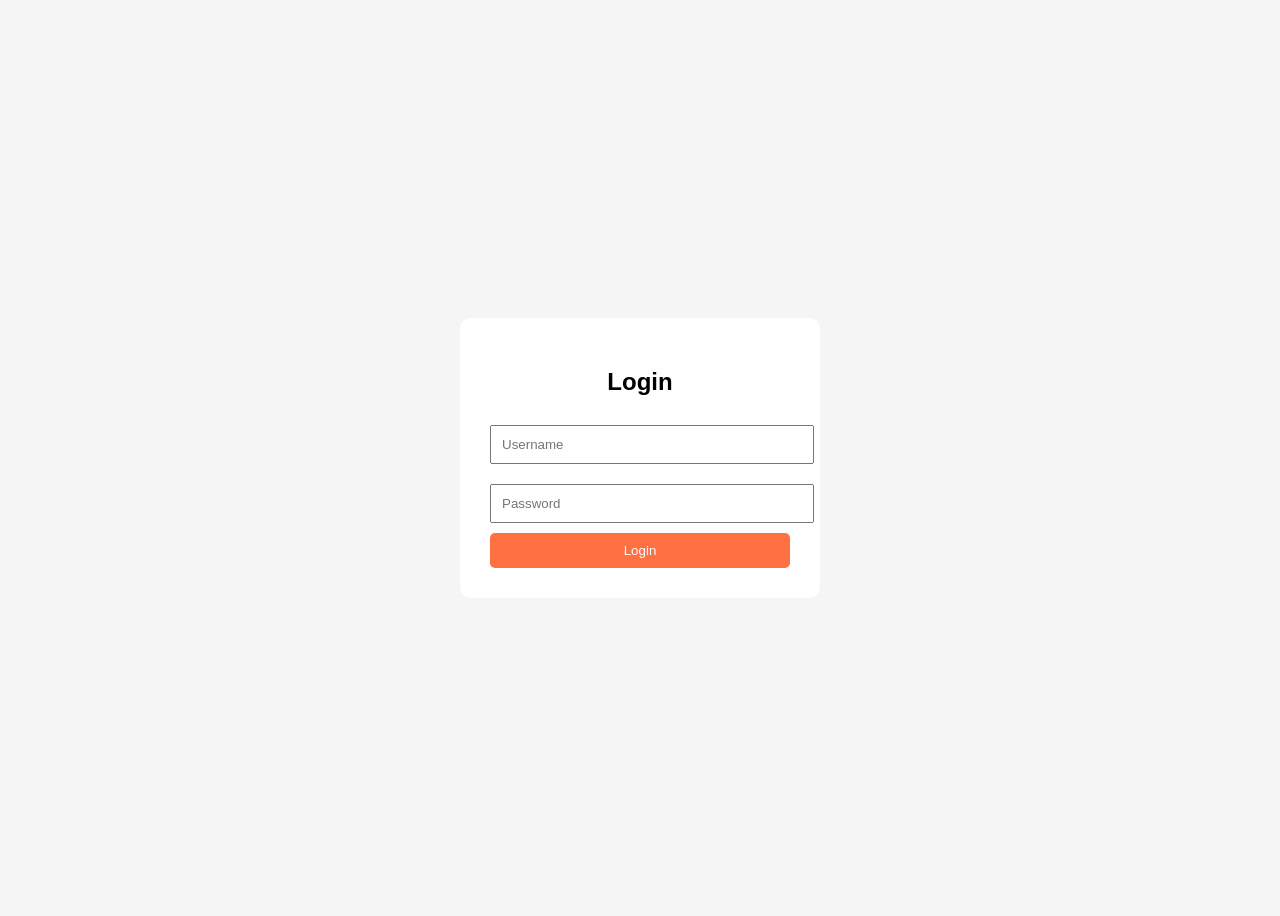
==== login.html @ 2da36586 "31 march" ====
<!DOCTYPE html>
<html lang="en">
<head>
  <meta charset="UTF-8">
  <title>Login - scipyHUT</title>
  <meta name="viewport" content="width=device-width, initial-scale=1.0">

  <style>
    body {
      font-family: Arial;
      display: flex;
      justify-content: center;
      align-items: center;
      height: 100vh;
      background: #f5f5f5;
    }

    .login-box {
      background: white;
      padding: 30px;
      border-radius: 10px;
      width: 300px;
      text-align: center;
    }

    input {
      width: 100%;
      margin: 10px 0;
      padding: 10px;
    }

    button {
      width: 100%;
      padding: 10px;
      background: #ff7043;
      color: white;
      border: none;
      border-radius: 5px;
    }
  </style>
</head>

<body>

<div class="login-box">
  <h2>Login</h2>

  <input type="text" placeholder="Username">
  <input type="password" placeholder="Password">

  <button onclick="login()">Login</button>
</div>

<script>
function login() {
  alert("Login successful");
  window.location.href = "index.html";
}
</script>

</body>
</html>
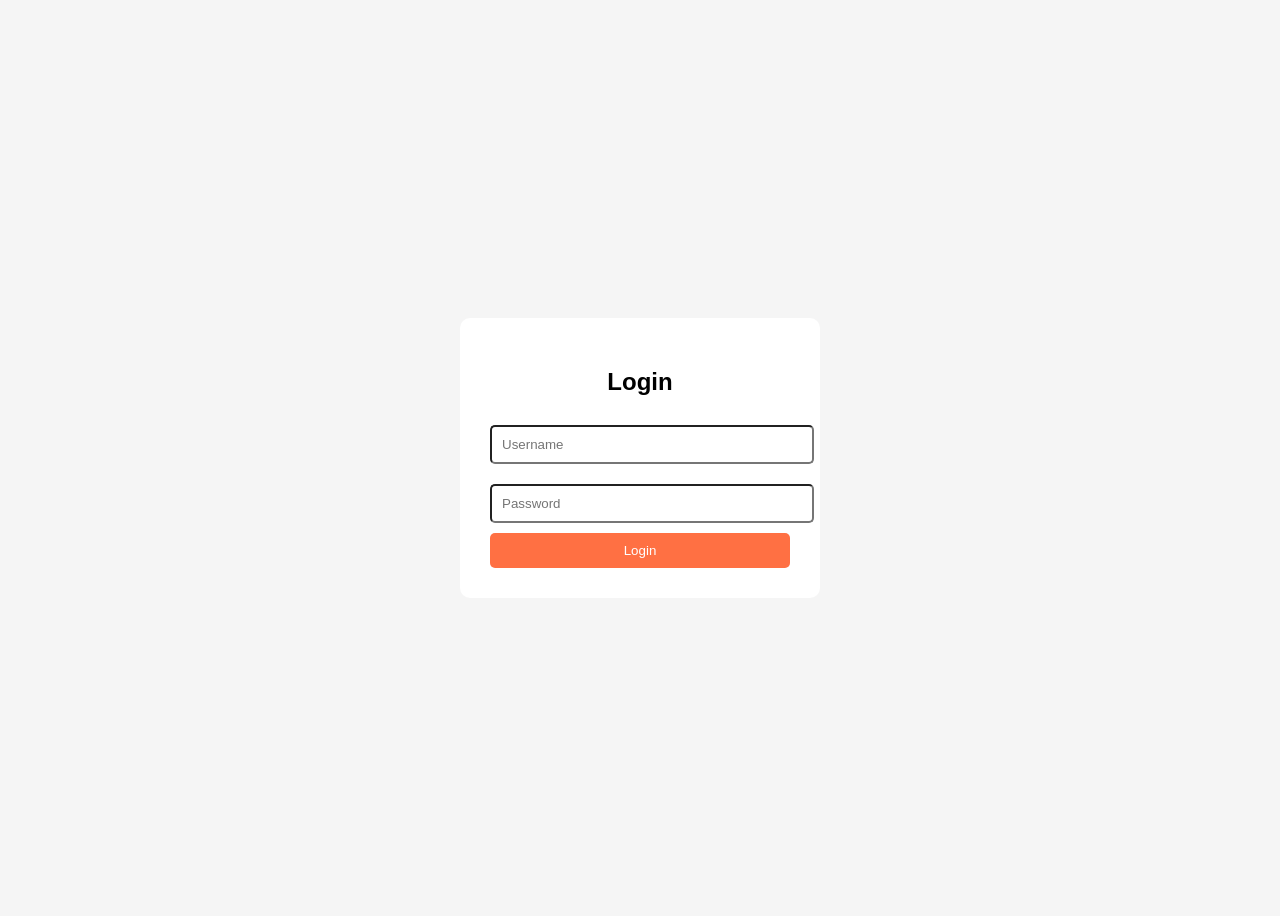
==== commit 7c706e8a: "fav" ====
--- a/login.html
+++ b/login.html
@@ -27,6 +27,7 @@
       width: 100%;
       margin: 10px 0;
       padding: 10px;
+      border-radius: 5px;
     }
 
     button {
